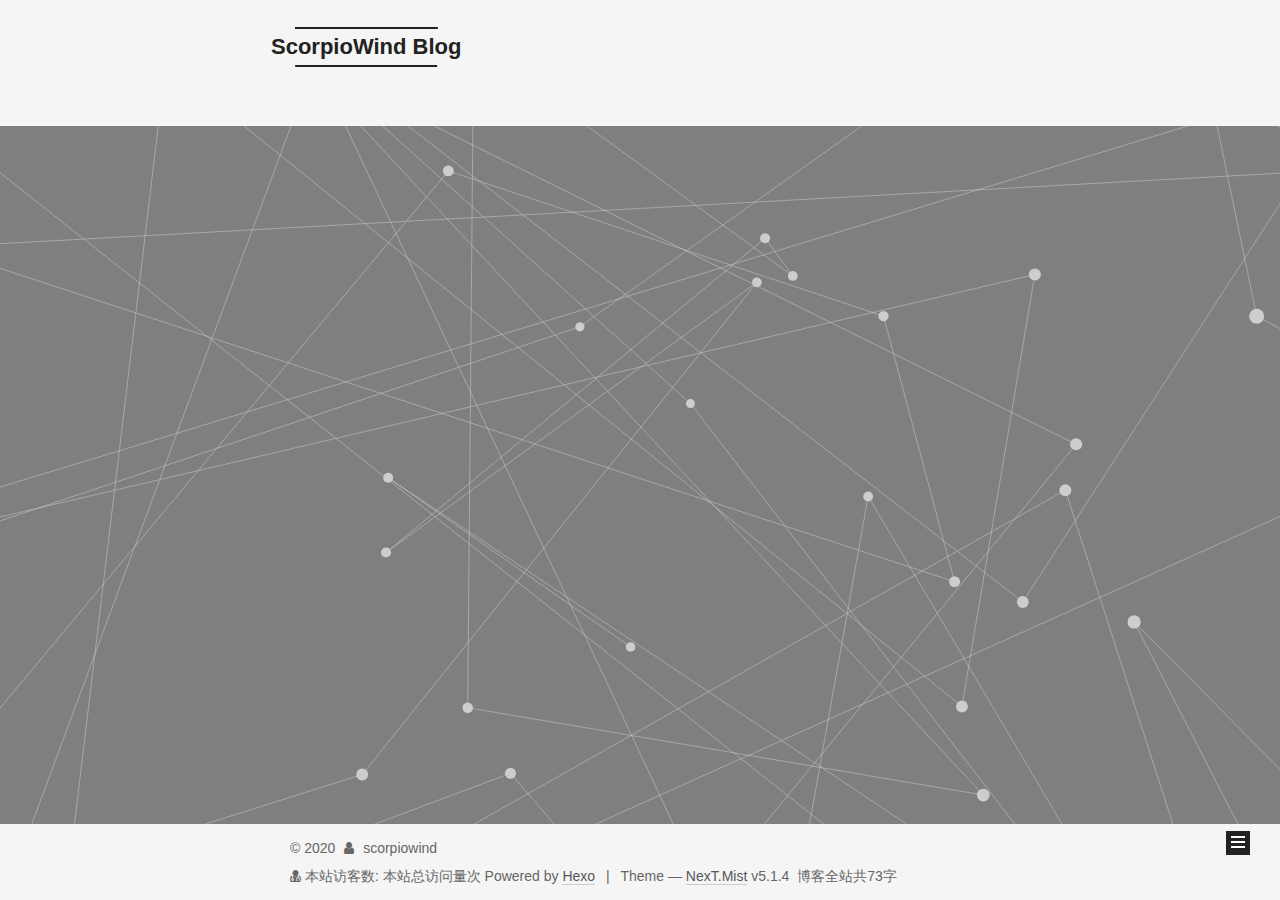
==== index.html @ 4649cc31 "Site updated: 2020-04-26 14:20:16" ====
<!DOCTYPE html>



  


<html class="theme-next mist use-motion" lang="en">
<head>
  <meta charset="UTF-8"/>
<meta http-equiv="X-UA-Compatible" content="IE=edge" />
<meta name="viewport" content="width=device-width, initial-scale=1, maximum-scale=1"/>
<meta name="theme-color" content="#222">









<meta http-equiv="Cache-Control" content="no-transform" />
<meta http-equiv="Cache-Control" content="no-siteapp" />
















  
  
  <link href="/lib/fancybox/source/jquery.fancybox.css?v=2.1.5" rel="stylesheet" type="text/css" />







<link href="/lib/font-awesome/css/font-awesome.min.css?v=4.6.2" rel="stylesheet" type="text/css" />

<link href="/css/main.css?v=5.1.4" rel="stylesheet" type="text/css" />


  <link rel="apple-touch-icon" sizes="180x180" href="/images/apple-touch-icon-next.png?v=5.1.4">


  <link rel="icon" type="image/png" sizes="32x32" href="/images/favicon-32x32-next.png?v=5.1.4">


  <link rel="icon" type="image/png" sizes="16x16" href="/images/favicon-16x16-next.png?v=5.1.4">


  <link rel="mask-icon" href="/images/logo.svg?v=5.1.4" color="#222">





  <meta name="keywords" content="Hexo, NexT" />










<meta property="og:type" content="website">
<meta property="og:title" content="ScorpioWind Blog">
<meta property="og:url" content="http://yoursite.com/index.html">
<meta property="og:site_name" content="ScorpioWind Blog">
<meta property="og:locale" content="en_US">
<meta property="article:author" content="scorpiowind">
<meta name="twitter:card" content="summary">



<script type="text/javascript" id="hexo.configurations">
  var NexT = window.NexT || {};
  var CONFIG = {
    root: '/',
    scheme: 'Mist',
    version: '5.1.4',
    sidebar: {"position":"left","display":"post","offset":12,"b2t":false,"scrollpercent":false,"onmobile":false},
    fancybox: true,
    tabs: true,
    motion: {"enable":true,"async":false,"transition":{"post_block":"fadeIn","post_header":"slideDownIn","post_body":"slideDownIn","coll_header":"slideLeftIn","sidebar":"slideUpIn"}},
    duoshuo: {
      userId: '0',
      author: 'Author'
    },
    algolia: {
      applicationID: '',
      apiKey: '',
      indexName: '',
      hits: {"per_page":10},
      labels: {"input_placeholder":"Search for Posts","hits_empty":"We didn't find any results for the search: ${query}","hits_stats":"${hits} results found in ${time} ms"}
    }
  };
</script>



  <link rel="canonical" href="http://yoursite.com/"/>





  <title>ScorpioWind Blog</title>
  








<meta name="generator" content="Hexo 4.2.0"></head>

<body itemscope itemtype="http://schema.org/WebPage" lang="en">

  
  
    
  

  <div class="container sidebar-position-left 
  page-home">
    <div class="headband"></div>

    <header id="header" class="header" itemscope itemtype="http://schema.org/WPHeader">
      <div class="header-inner"><div class="site-brand-wrapper">
  <div class="site-meta ">
    

    <div class="custom-logo-site-title">
      <a href="/"  class="brand" rel="start">
        <span class="logo-line-before"><i></i></span>
        <span class="site-title">ScorpioWind Blog</span>
        <span class="logo-line-after"><i></i></span>
      </a>
    </div>
      
        <p class="site-subtitle">a little boy</p>
      
  </div>

  <div class="site-nav-toggle">
    <button>
      <span class="btn-bar"></span>
      <span class="btn-bar"></span>
      <span class="btn-bar"></span>
    </button>
  </div>
</div>

<nav class="site-nav">
  

  
    <ul id="menu" class="menu">
      
        
        <li class="menu-item menu-item-home">
          <a href="/" rel="section">
            
              <i class="menu-item-icon fa fa-fw fa-home"></i> <br />
            
            Home
          </a>
        </li>
      
        
        <li class="menu-item menu-item-tags">
          <a href="/tags/" rel="section">
            
              <i class="menu-item-icon fa fa-fw fa-tags"></i> <br />
            
            Tags
          </a>
        </li>
      
        
        <li class="menu-item menu-item-categories">
          <a href="/categories/" rel="section">
            
              <i class="menu-item-icon fa fa-fw fa-th"></i> <br />
            
            Categories
          </a>
        </li>
      
        
        <li class="menu-item menu-item-archives">
          <a href="/archives/" rel="section">
            
              <i class="menu-item-icon fa fa-fw fa-archive"></i> <br />
            
            Archives
          </a>
        </li>
      
        
        <li class="menu-item menu-item-schedule">
          <a href="/schedule/" rel="section">
            
              <i class="menu-item-icon fa fa-fw fa-calendar"></i> <br />
            
            Schedule
          </a>
        </li>
      

      
        <li class="menu-item menu-item-search">
          
            <a href="javascript:;" class="popup-trigger">
          
            
              <i class="menu-item-icon fa fa-search fa-fw"></i> <br />
            
            Search
          </a>
        </li>
      
    </ul>
  

  
    <div class="site-search">
      
  <div class="popup search-popup local-search-popup">
  <div class="local-search-header clearfix">
    <span class="search-icon">
      <i class="fa fa-search"></i>
    </span>
    <span class="popup-btn-close">
      <i class="fa fa-times-circle"></i>
    </span>
    <div class="local-search-input-wrapper">
      <input autocomplete="off"
             placeholder="Searching..." spellcheck="false"
             type="text" id="local-search-input">
    </div>
  </div>
  <div id="local-search-result"></div>
</div>



    </div>
  
</nav>



 </div>
    </header>

    <main id="main" class="main">
      <div class="main-inner">
        <div class="content-wrap">
          <div id="content" class="content">
            
  <section id="posts" class="posts-expand">
    
      

  

  
  
  

  <article class="post post-type-normal" itemscope itemtype="http://schema.org/Article">
  
  
  
  <div class="post-block">
    <link itemprop="mainEntityOfPage" href="http://yoursite.com/2020/04/24/hello-world/">

    <span hidden itemprop="author" itemscope itemtype="http://schema.org/Person">
      <meta itemprop="name" content="scorpiowind">
      <meta itemprop="description" content="">
      <meta itemprop="image" content="/images/avatar.gif">
    </span>

    <span hidden itemprop="publisher" itemscope itemtype="http://schema.org/Organization">
      <meta itemprop="name" content="ScorpioWind Blog">
    </span>

    
      <header class="post-header">

        
        
          <h1 class="post-title" itemprop="name headline">
                
                <a class="post-title-link" href="/2020/04/24/hello-world/" itemprop="url">Hello World</a></h1>
        

        <div class="post-meta">
          <span class="post-time">
            
              <span class="post-meta-item-icon">
                <i class="fa fa-calendar-o"></i>
              </span>
              
                <span class="post-meta-item-text">Posted on</span>
              
              <time title="Post created" itemprop="dateCreated datePublished" datetime="2020-04-24T20:57:12+08:00">
                2020-04-24
              </time>
            

            

            
          </span>

          

          
            
          

          
          

          

          

          

        </div>
      </header>
    

    
    
    
    <div class="post-body" itemprop="articleBody">

      
      

      
        
          
          Welcome to Hexo! This is your very first post. Check documentation for more info. If you get any problems when using Hexo, you can find the answer in 
          ...
          <!--noindex-->
          <div class="post-button text-center">
            <a class="btn" href="/2020/04/24/hello-world/#more" rel="contents">
              Read more &raquo;
            </a>
          </div>
          <!--/noindex-->
        
      
    </div>
    
    
    

    

    

    

    <footer class="post-footer">
      

      

      

      
      
        <div class="post-eof"></div>
      
    </footer>
  </div>
  
  
  
  </article>


    
  </section>

  


          </div>
          


          

        </div>
        
          
  
  <div class="sidebar-toggle">
    <div class="sidebar-toggle-line-wrap">
      <span class="sidebar-toggle-line sidebar-toggle-line-first"></span>
      <span class="sidebar-toggle-line sidebar-toggle-line-middle"></span>
      <span class="sidebar-toggle-line sidebar-toggle-line-last"></span>
    </div>
  </div>

  <aside id="sidebar" class="sidebar">
    
    <div class="sidebar-inner">

      

      

      <section class="site-overview-wrap sidebar-panel sidebar-panel-active">
        <div class="site-overview">
          <div class="site-author motion-element" itemprop="author" itemscope itemtype="http://schema.org/Person">
            
              <p class="site-author-name" itemprop="name">scorpiowind</p>
              <p class="site-description motion-element" itemprop="description"></p>
          </div>

          <nav class="site-state motion-element">

            
              <div class="site-state-item site-state-posts">
              
                <a href="/archives/%7C%7C%20archive">
              
                  <span class="site-state-item-count">1</span>
                  <span class="site-state-item-name">posts</span>
                </a>
              </div>
            

            

            

          </nav>

          

          

          
          

          
          

          

        </div>
      </section>

      

      

    </div>
  </aside>


        
      </div>
    </main>

    <footer id="footer" class="footer">
      <div class="footer-inner">
        <script async src="https://dn-lbstatics.qbox.me/busuanzi/2.3/busuanzi.pure.mini.js"></script>
<div class="copyright">&copy; <span itemprop="copyrightYear">2020</span>
  <span class="with-love">
    <i class="fa fa-user"></i>
  </span>
  <span class="author" itemprop="copyrightHolder">scorpiowind</span>

  
</div>

<div class="powered-by">
<i class="fa fa-user-md"></i><span id="busuanzi_container_site_uv">
  本站访客数:<span id="busuanzi_value_site_uv"></span>
</span>
</div>

<span id="busuanzi_container_site_uv">
  本站总访问量<span id="busuanzi_value_site_uv"></span>次
</span>


  <div class="powered-by">Powered by <a class="theme-link" target="_blank" href="https://hexo.io">Hexo</a></div>



  <span class="post-meta-divider">|</span>



  <div class="theme-info">Theme &mdash; <a class="theme-link" target="_blank" href="https://github.com/iissnan/hexo-theme-next">NexT.Mist</a> v5.1.4</div>




<div class="theme-info">
  <div class="powered-by"></div>
  <span class="post-count">博客全站共73字</span>
</div>
        







        
      </div>
    </footer>

    
      <div class="back-to-top">
        <i class="fa fa-arrow-up"></i>
        
      </div>
    

    

  </div>

  

<script type="text/javascript">
  if (Object.prototype.toString.call(window.Promise) !== '[object Function]') {
    window.Promise = null;
  }
</script>









  






  
  







  
  
    <script type="text/javascript" src="/lib/jquery/index.js?v=2.1.3"></script>
  

  
  
    <script type="text/javascript" src="/lib/fastclick/lib/fastclick.min.js?v=1.0.6"></script>
  

  
  
    <script type="text/javascript" src="/lib/jquery_lazyload/jquery.lazyload.js?v=1.9.7"></script>
  

  
  
    <script type="text/javascript" src="/lib/velocity/velocity.min.js?v=1.2.1"></script>
  

  
  
    <script type="text/javascript" src="/lib/velocity/velocity.ui.min.js?v=1.2.1"></script>
  

  
  
    <script type="text/javascript" src="/lib/fancybox/source/jquery.fancybox.pack.js?v=2.1.5"></script>
  

  
  
    <script type="text/javascript" src="/lib/three/three.min.js"></script>
  

  
  
    <script type="text/javascript" src="/lib/three/canvas_lines.min.js"></script>
  


  


  <script type="text/javascript" src="/js/src/utils.js?v=5.1.4"></script>

  <script type="text/javascript" src="/js/src/motion.js?v=5.1.4"></script>



  
  

  

  


  <script type="text/javascript" src="/js/src/bootstrap.js?v=5.1.4"></script>



  


  




	





  





  












  

  <script type="text/javascript">
    // Popup Window;
    var isfetched = false;
    var isXml = true;
    // Search DB path;
    var search_path = "search.xml";
    if (search_path.length === 0) {
      search_path = "search.xml";
    } else if (/json$/i.test(search_path)) {
      isXml = false;
    }
    var path = "/" + search_path;
    // monitor main search box;

    var onPopupClose = function (e) {
      $('.popup').hide();
      $('#local-search-input').val('');
      $('.search-result-list').remove();
      $('#no-result').remove();
      $(".local-search-pop-overlay").remove();
      $('body').css('overflow', '');
    }

    function proceedsearch() {
      $("body")
        .append('<div class="search-popup-overlay local-search-pop-overlay"></div>')
        .css('overflow', 'hidden');
      $('.search-popup-overlay').click(onPopupClose);
      $('.popup').toggle();
      var $localSearchInput = $('#local-search-input');
      $localSearchInput.attr("autocapitalize", "none");
      $localSearchInput.attr("autocorrect", "off");
      $localSearchInput.focus();
    }

    // search function;
    var searchFunc = function(path, search_id, content_id) {
      'use strict';

      // start loading animation
      $("body")
        .append('<div class="search-popup-overlay local-search-pop-overlay">' +
          '<div id="search-loading-icon">' +
          '<i class="fa fa-spinner fa-pulse fa-5x fa-fw"></i>' +
          '</div>' +
          '</div>')
        .css('overflow', 'hidden');
      $("#search-loading-icon").css('margin', '20% auto 0 auto').css('text-align', 'center');

      $.ajax({
        url: path,
        dataType: isXml ? "xml" : "json",
        async: true,
        success: function(res) {
          // get the contents from search data
          isfetched = true;
          $('.popup').detach().appendTo('.header-inner');
          var datas = isXml ? $("entry", res).map(function() {
            return {
              title: $("title", this).text(),
              content: $("content",this).text(),
              url: $("url" , this).text()
            };
          }).get() : res;
          var input = document.getElementById(search_id);
          var resultContent = document.getElementById(content_id);
          var inputEventFunction = function() {
            var searchText = input.value.trim().toLowerCase();
            var keywords = searchText.split(/[\s\-]+/);
            if (keywords.length > 1) {
              keywords.push(searchText);
            }
            var resultItems = [];
            if (searchText.length > 0) {
              // perform local searching
              datas.forEach(function(data) {
                var isMatch = false;
                var hitCount = 0;
                var searchTextCount = 0;
                var title = data.title.trim();
                var titleInLowerCase = title.toLowerCase();
                var content = data.content.trim().replace(/<[^>]+>/g,"");
                var contentInLowerCase = content.toLowerCase();
                var articleUrl = decodeURIComponent(data.url);
                var indexOfTitle = [];
                var indexOfContent = [];
                // only match articles with not empty titles
                if(title != '') {
                  keywords.forEach(function(keyword) {
                    function getIndexByWord(word, text, caseSensitive) {
                      var wordLen = word.length;
                      if (wordLen === 0) {
                        return [];
                      }
                      var startPosition = 0, position = [], index = [];
                      if (!caseSensitive) {
                        text = text.toLowerCase();
                        word = word.toLowerCase();
                      }
                      while ((position = text.indexOf(word, startPosition)) > -1) {
                        index.push({position: position, word: word});
                        startPosition = position + wordLen;
                      }
                      return index;
                    }

                    indexOfTitle = indexOfTitle.concat(getIndexByWord(keyword, titleInLowerCase, false));
                    indexOfContent = indexOfContent.concat(getIndexByWord(keyword, contentInLowerCase, false));
                  });
                  if (indexOfTitle.length > 0 || indexOfContent.length > 0) {
                    isMatch = true;
                    hitCount = indexOfTitle.length + indexOfContent.length;
                  }
                }

                // show search results

                if (isMatch) {
                  // sort index by position of keyword

                  [indexOfTitle, indexOfContent].forEach(function (index) {
                    index.sort(function (itemLeft, itemRight) {
                      if (itemRight.position !== itemLeft.position) {
                        return itemRight.position - itemLeft.position;
                      } else {
                        return itemLeft.word.length - itemRight.word.length;
                      }
                    });
                  });

                  // merge hits into slices

                  function mergeIntoSlice(text, start, end, index) {
                    var item = index[index.length - 1];
                    var position = item.position;
                    var word = item.word;
                    var hits = [];
                    var searchTextCountInSlice = 0;
                    while (position + word.length <= end && index.length != 0) {
                      if (word === searchText) {
                        searchTextCountInSlice++;
                      }
                      hits.push({position: position, length: word.length});
                      var wordEnd = position + word.length;

                      // move to next position of hit

                      index.pop();
                      while (index.length != 0) {
                        item = index[index.length - 1];
                        position = item.position;
                        word = item.word;
                        if (wordEnd > position) {
                          index.pop();
                        } else {
                          break;
                        }
                      }
                    }
                    searchTextCount += searchTextCountInSlice;
                    return {
                      hits: hits,
                      start: start,
                      end: end,
                      searchTextCount: searchTextCountInSlice
                    };
                  }

                  var slicesOfTitle = [];
                  if (indexOfTitle.length != 0) {
                    slicesOfTitle.push(mergeIntoSlice(title, 0, title.length, indexOfTitle));
                  }

                  var slicesOfContent = [];
                  while (indexOfContent.length != 0) {
                    var item = indexOfContent[indexOfContent.length - 1];
                    var position = item.position;
                    var word = item.word;
                    // cut out 100 characters
                    var start = position - 20;
                    var end = position + 80;
                    if(start < 0){
                      start = 0;
                    }
                    if (end < position + word.length) {
                      end = position + word.length;
                    }
                    if(end > content.length){
                      end = content.length;
                    }
                    slicesOfContent.push(mergeIntoSlice(content, start, end, indexOfContent));
                  }

                  // sort slices in content by search text's count and hits' count

                  slicesOfContent.sort(function (sliceLeft, sliceRight) {
                    if (sliceLeft.searchTextCount !== sliceRight.searchTextCount) {
                      return sliceRight.searchTextCount - sliceLeft.searchTextCount;
                    } else if (sliceLeft.hits.length !== sliceRight.hits.length) {
                      return sliceRight.hits.length - sliceLeft.hits.length;
                    } else {
                      return sliceLeft.start - sliceRight.start;
                    }
                  });

                  // select top N slices in content

                  var upperBound = parseInt('1');
                  if (upperBound >= 0) {
                    slicesOfContent = slicesOfContent.slice(0, upperBound);
                  }

                  // highlight title and content

                  function highlightKeyword(text, slice) {
                    var result = '';
                    var prevEnd = slice.start;
                    slice.hits.forEach(function (hit) {
                      result += text.substring(prevEnd, hit.position);
                      var end = hit.position + hit.length;
                      result += '<b class="search-keyword">' + text.substring(hit.position, end) + '</b>';
                      prevEnd = end;
                    });
                    result += text.substring(prevEnd, slice.end);
                    return result;
                  }

                  var resultItem = '';

                  if (slicesOfTitle.length != 0) {
                    resultItem += "<li><a href='" + articleUrl + "' class='search-result-title'>" + highlightKeyword(title, slicesOfTitle[0]) + "</a>";
                  } else {
                    resultItem += "<li><a href='" + articleUrl + "' class='search-result-title'>" + title + "</a>";
                  }

                  slicesOfContent.forEach(function (slice) {
                    resultItem += "<a href='" + articleUrl + "'>" +
                      "<p class=\"search-result\">" + highlightKeyword(content, slice) +
                      "...</p>" + "</a>";
                  });

                  resultItem += "</li>";
                  resultItems.push({
                    item: resultItem,
                    searchTextCount: searchTextCount,
                    hitCount: hitCount,
                    id: resultItems.length
                  });
                }
              })
            };
            if (keywords.length === 1 && keywords[0] === "") {
              resultContent.innerHTML = '<div id="no-result"><i class="fa fa-search fa-5x" /></div>'
            } else if (resultItems.length === 0) {
              resultContent.innerHTML = '<div id="no-result"><i class="fa fa-frown-o fa-5x" /></div>'
            } else {
              resultItems.sort(function (resultLeft, resultRight) {
                if (resultLeft.searchTextCount !== resultRight.searchTextCount) {
                  return resultRight.searchTextCount - resultLeft.searchTextCount;
                } else if (resultLeft.hitCount !== resultRight.hitCount) {
                  return resultRight.hitCount - resultLeft.hitCount;
                } else {
                  return resultRight.id - resultLeft.id;
                }
              });
              var searchResultList = '<ul class=\"search-result-list\">';
              resultItems.forEach(function (result) {
                searchResultList += result.item;
              })
              searchResultList += "</ul>";
              resultContent.innerHTML = searchResultList;
            }
          }

          if ('auto' === 'auto') {
            input.addEventListener('input', inputEventFunction);
          } else {
            $('.search-icon').click(inputEventFunction);
            input.addEventListener('keypress', function (event) {
              if (event.keyCode === 13) {
                inputEventFunction();
              }
            });
          }

          // remove loading animation
          $(".local-search-pop-overlay").remove();
          $('body').css('overflow', '');

          proceedsearch();
        }
      });
    }

    // handle and trigger popup window;
    $('.popup-trigger').click(function(e) {
      e.stopPropagation();
      if (isfetched === false) {
        searchFunc(path, 'local-search-input', 'local-search-result');
      } else {
        proceedsearch();
      };
    });

    $('.popup-btn-close').click(onPopupClose);
    $('.popup').click(function(e){
      e.stopPropagation();
    });
    $(document).on('keyup', function (event) {
      var shouldDismissSearchPopup = event.which === 27 &&
        $('.search-popup').is(':visible');
      if (shouldDismissSearchPopup) {
        onPopupClose();
      }
    });
  </script>





  

  

  

  
  

  

  

  

</body>
</html>
---- css/main.css ----
/* normalize.css v3.0.2 | MIT License | git.io/normalize */
html {
  font-family: sans-serif; /* 1 */
  -ms-text-size-adjust: 100%; /* 2 */
  -webkit-text-size-adjust: 100%; /* 2 */
}
body {
  margin: 0;
}
article,
aside,
details,
figcaption,
figure,
footer,
header,
hgroup,
main,
menu,
nav,
section,
summary {
  display: block;
}
audio,
canvas,
progress,
video {
  display: inline-block; /* 1 */
  vertical-align: baseline; /* 2 */
}
audio:not([controls]) {
  display: none;
  height: 0;
}
[hidden],
template {
  display: none;
}
a {
  background-color: transparent;
}
a:active,
a:hover {
  outline: 0;
}
abbr[title] {
  border-bottom: 1px dotted;
}
b,
strong {
  font-weight: bold;
}
dfn {
  font-style: italic;
}
h1 {
  font-size: 2em;
  margin: 0.67em 0;
}
mark {
  background: #ff0;
  color: #000;
}
small {
  font-size: 80%;
}
sub,
sup {
  font-size: 75%;
  line-height: 0;
  position: relative;
  vertical-align: baseline;
}
sup {
  top: -0.5em;
}
sub {
  bottom: -0.25em;
}
img {
  border: 0;
}
svg:not(:root) {
  overflow: hidden;
}
figure {
  margin: 1em 40px;
}
hr {
  -moz-box-sizing: content-box;
  box-sizing: content-box;
  height: 0;
}
pre {
  overflow: auto;
}
code,
kbd,
pre,
samp {
  font-family: monospace, monospace;
  font-size: 1em;
}
button,
input,
optgroup,
select,
textarea {
  color: inherit; /* 1 */
  font: inherit; /* 2 */
  margin: 0; /* 3 */
}
button {
  overflow: visible;
}
button,
select {
  text-transform: none;
}
button,
html input[type="button"],
input[type="reset"],
input[type="submit"] {
  -webkit-appearance: button; /* 2 */
  cursor: pointer; /* 3 */
}
button[disabled],
html input[disabled] {
  cursor: default;
}
button::-moz-focus-inner,
input::-moz-focus-inner {
  border: 0;
  padding: 0;
}
input {
  line-height: normal;
}
input[type="checkbox"],
input[type="radio"] {
  box-sizing: border-box; /* 1 */
  padding: 0; /* 2 */
}
input[type="number"]::-webkit-inner-spin-button,
input[type="number"]::-webkit-outer-spin-button {
  height: auto;
}
input[type="search"] {
  -webkit-appearance: textfield; /* 1 */
  -moz-box-sizing: content-box;
  -webkit-box-sizing: content-box; /* 2 */
  box-sizing: content-box;
}
input[type="search"]::-webkit-search-cancel-button,
input[type="search"]::-webkit-search-decoration {
  -webkit-appearance: none;
}
fieldset {
  border: 1px solid #c0c0c0;
  margin: 0 2px;
  padding: 0.35em 0.625em 0.75em;
}
legend {
  border: 0; /* 1 */
  padding: 0; /* 2 */
}
textarea {
  overflow: auto;
}
optgroup {
  font-weight: bold;
}
table {
  border-collapse: collapse;
  border-spacing: 0;
}
td,
th {
  padding: 0;
}
::selection {
  background: #262a30;
  color: #fff;
}
body {
  position: relative;
  font-family: 'Lato', "PingFang SC", "Microsoft YaHei", sans-serif;
  font-size: 14px;
  line-height: 2;
  color: #555;
  background: #fff;
}
@media (max-width: 767px) {
  body {
    padding-right: 0 !important;
  }
}
@media (min-width: 768px) and (max-width: 991px) {
  body {
    padding-right: 0 !important;
  }
}
@media (min-width: 1600px) {
  body {
    font-size: 16px;
  }
}
h1,
h2,
h3,
h4,
h5,
h6 {
  margin: 0;
  padding: 0;
  font-weight: bold;
  line-height: 1.5;
  font-family: 'Lato', "PingFang SC", "Microsoft YaHei", sans-serif;
}
h2,
h3,
h4,
h5,
h6 {
  margin: 20px 0 15px;
}
h1 {
  font-size: 24px;
}
@media (max-width: 767px) {
  h1 {
    font-size: 20px;
  }
}
h2 {
  font-size: 22px;
}
@media (max-width: 767px) {
  h2 {
    font-size: 18px;
  }
}
h3 {
  font-size: 20px;
}
@media (max-width: 767px) {
  h3 {
    font-size: 16px;
  }
}
h4 {
  font-size: 18px;
}
@media (max-width: 767px) {
  h4 {
    font-size: 14px;
  }
}
h5 {
  font-size: 16px;
}
@media (max-width: 767px) {
  h5 {
    font-size: 12px;
  }
}
h6 {
  font-size: 14px;
}
@media (max-width: 767px) {
  h6 {
    font-size: 10px;
  }
}
p {
  margin: 0 0 20px 0;
}
a {
  color: #555;
  text-decoration: none;
  outline: none;
  border-bottom: 1px solid #999;
  word-wrap: break-word;
}
a:hover {
  color: #222;
  border-bottom-color: #222;
}
blockquote {
  margin: 0;
  padding: 0;
}
img {
  display: block;
  margin: auto;
  max-width: 100%;
  height: auto;
}
hr {
  margin: 40px 0;
  height: 3px;
  border: none;
  background-color: #ddd;
  background-image: repeating-linear-gradient(-45deg, #fff, #fff 4px, transparent 4px, transparent 8px);
}
blockquote {
  padding: 0 15px;
  color: #666;
  border-left: 4px solid #ddd;
}
blockquote cite::before {
  content: "-";
  padding: 0 5px;
}
dt {
  font-weight: 700;
}
dd {
  margin: 0;
  padding: 0;
}
kbd {
  border: 1px solid #ccc;
  border-radius: 0.2em;
  box-shadow: 0.1em 0.1em 0.2em rgba(0,0,0,0.1);
  background-color: #f9f9f9;
  font-family: inherit;
  background-image: -webkit-linear-gradient(top, #eee, #fff, #eee);
  padding: 0.1em 0.3em;
  white-space: nowrap;
}
.text-left {
  text-align: left;
}
.text-center {
  text-align: center;
}
.text-right {
  text-align: right;
}
.text-justify {
  text-align: justify;
}
.text-nowrap {
  white-space: nowrap;
}
.text-lowercase {
  text-transform: lowercase;
}
.text-uppercase {
  text-transform: uppercase;
}
.text-capitalize {
  text-transform: capitalize;
}
.center-block {
  display: block;
  margin-left: auto;
  margin-right: auto;
}
.clearfix:before,
.clearfix:after {
  content: " ";
  display: table;
}
.clearfix:after {
  clear: both;
}
.pullquote {
  width: 45%;
}
.pullquote.left {
  float: left;
  margin-left: 5px;
  margin-right: 10px;
}
.pullquote.right {
  float: right;
  margin-left: 10px;
  margin-right: 5px;
}
.affix.affix.affix {
  position: fixed;
}
.translation {
  margin-top: -20px;
  font-size: 14px;
  color: #999;
}
.scrollbar-measure {
  width: 100px;
  height: 100px;
  overflow: scroll;
  position: absolute;
  top: -9999px;
}
.use-motion .motion-element {
  opacity: 0;
}
table {
  margin: 20px 0;
  width: 100%;
  border-collapse: collapse;
  border-spacing: 0;
  border: 1px solid #ddd;
  font-size: 14px;
  table-layout: fixed;
  word-wrap: break-all;
}
table>tbody>tr:nth-of-type(odd) {
  background-color: #f9f9f9;
}
table>tbody>tr:hover {
  background-color: #f5f5f5;
}
caption,
th,
td {
  padding: 8px;
  text-align: left;
  vertical-align: middle;
  font-weight: normal;
}
th,
td {
  border-bottom: 3px solid #ddd;
  border-right: 1px solid #eee;
}
th {
  padding-bottom: 10px;
  font-weight: 700;
}
td {
  border-bottom-width: 1px;
}
html,
body {
  height: 100%;
}
.container {
  position: relative;
  min-height: 100%;
}
.header-inner {
  margin: 0 auto;
  padding: 100px 0 70px;
  width: 700px;
}
@media (min-width: 1600px) {
  .container .header-inner {
    width: 900px;
  }
}
.main {
  padding-bottom: 150px;
}
.main-inner {
  margin: 0 auto;
  width: 700px;
}
@media (min-width: 1600px) {
  .container .main-inner {
    width: 900px;
  }
}
.footer {
  position: absolute;
  left: 0;
  bottom: 0;
  width: 100%;
  min-height: 50px;
}
.footer-inner {
  box-sizing: border-box;
  margin: 20px auto;
  width: 700px;
}
@media (min-width: 1600px) {
  .container .footer-inner {
    width: 900px;
  }
}
pre,
.highlight {
  overflow: auto;
  margin: 20px 0;
  padding: 0;
  font-size: 13px;
  color: #4d4d4c;
  background: #f7f7f7;
  line-height: 1.6;
}
pre,
code {
  font-family: consolas, Menlo, "PingFang SC", "Microsoft YaHei", monospace;
}
code {
  padding: 2px 4px;
  word-wrap: break-word;
  color: #555;
  background: #eee;
  border-radius: 3px;
  font-size: 13px;
}
pre {
  padding: 10px;
}
pre code {
  padding: 0;
  color: #4d4d4c;
  background: none;
  text-shadow: none;
}
.highlight {
  border-radius: 1px;
}
.highlight pre {
  border: none;
  margin: 0;
  padding: 10px 0;
}
.highlight table {
  margin: 0;
  width: auto;
  border: none;
}
.highlight td {
  border: none;
  padding: 0;
}
.highlight figcaption {
  font-size: 1em;
  color: #4d4d4c;
  line-height: 1em;
  margin-bottom: 1em;
}
.highlight figcaption:before,
.highlight figcaption:after {
  content: " ";
  display: table;
}
.highlight figcaption:after {
  clear: both;
}
.highlight figcaption a {
  float: right;
  color: #4d4d4c;
}
.highlight figcaption a:hover {
  border-bottom-color: #4d4d4c;
}
.highlight .gutter pre {
  padding-left: 10px;
  padding-right: 10px;
  color: #869194;
  text-align: right;
  background-color: #eff2f3;
}
.highlight .code pre {
  width: 100%;
  padding-left: 10px;
  padding-right: 10px;
  background-color: #f7f7f7;
}
.highlight .line {
  height: 20px;
}
.gutter {
  -webkit-user-select: none;
  -moz-user-select: none;
  -ms-user-select: none;
  user-select: none;
}
.gist table {
  width: auto;
}
.gist table td {
  border: none;
}
pre .deletion {
  background: #fdd;
}
pre .addition {
  background: #dfd;
}
pre .meta {
  color: #8959a8;
}
pre .comment {
  color: #8e908c;
}
pre .variable,
pre .attribute,
pre .tag,
pre .regexp,
pre .ruby .constant,
pre .xml .tag .title,
pre .xml .pi,
pre .xml .doctype,
pre .html .doctype,
pre .css .id,
pre .css .class,
pre .css .pseudo {
  color: #c82829;
}
pre .number,
pre .preprocessor,
pre .built_in,
pre .literal,
pre .params,
pre .constant,
pre .command {
  color: #f5871f;
}
pre .ruby .class .title,
pre .css .rules .attribute,
pre .string,
pre .value,
pre .inheritance,
pre .header,
pre .ruby .symbol,
pre .xml .cdata,
pre .special,
pre .number,
pre .formula {
  color: #718c00;
}
pre .title,
pre .css .hexcolor {
  color: #3e999f;
}
pre .function,
pre .python .decorator,
pre .python .title,
pre .ruby .function .title,
pre .ruby .title .keyword,
pre .perl .sub,
pre .javascript .title,
pre .coffeescript .title {
  color: #4271ae;
}
pre .keyword,
pre .javascript .function {
  color: #8959a8;
}
.full-image.full-image.full-image.full-image {
  border: none;
  max-width: 100%;
  width: auto;
  margin: 20px auto 25px;
}
@media (min-width: 992px) {
  .full-image.full-image.full-image.full-image {
    max-width: none;
    width: 110%;
    margin: 25px -5%;
  }
}
.blockquote-center,
.page-home .post-type-quote blockquote,
.page-post-detail .post-type-quote blockquote {
  position: relative;
  margin: 40px 0;
  padding: 0;
  border-left: none;
  text-align: center;
}
.blockquote-center::before,
.page-home .post-type-quote blockquote::before,
.page-post-detail .post-type-quote blockquote::before,
.blockquote-center::after,
.page-home .post-type-quote blockquote::after,
.page-post-detail .post-type-quote blockquote::after {
  position: absolute;
  content: ' ';
  display: block;
  width: 100%;
  height: 24px;
  opacity: 0.2;
  background-repeat: no-repeat;
  background-position: 0 -6px;
  background-size: 22px 22px;
}
.blockquote-center::before,
.page-home .post-type-quote blockquote::before,
.page-post-detail .post-type-quote blockquote::before {
  top: -20px;
  background-image: url("../images/quote-l.svg");
  border-top: 1px solid #ccc;
}
.blockquote-center::after,
.page-home .post-type-quote blockquote::after,
.page-post-detail .post-type-quote blockquote::after {
  bottom: -20px;
  background-image: url("../images/quote-r.svg");
  border-bottom: 1px solid #ccc;
  background-position: 100% 8px;
}
.blockquote-center p,
.page-home .post-type-quote blockquote p,
.page-post-detail .post-type-quote blockquote p,
.blockquote-center div,
.page-home .post-type-quote blockquote div,
.page-post-detail .post-type-quote blockquote div {
  text-align: center;
}
.post .post-body .group-picture img {
  box-sizing: border-box;
  padding: 0 3px;
  border: none;
}
.post .group-picture-row {
  overflow: hidden;
  margin-top: 6px;
}
.post .group-picture-row:first-child {
  margin-top: 0;
}
.post .group-picture-column {
  float: left;
}
.page-post-detail .post-body .group-picture-column {
  float: none;
  margin-top: 10px;
  width: auto !important;
}
.page-post-detail .post-body .group-picture-column img {
  margin: 0 auto;
}
.page-archive .group-picture-container {
  overflow: hidden;
}
.page-archive .group-picture-row {
  float: left;
}
.page-archive .group-picture-row:first-child {
  margin-top: 6px;
}
.page-archive .group-picture-column {
  max-width: 150px;
  max-height: 150px;
}
.post-body .note {
  position: relative;
  padding: 15px;
  margin-bottom: 20px;
  border: 1px solid #eee;
  border-left-width: 5px;
  border-radius: 3px;
}
.post-body .note h2,
.post-body .note h3,
.post-body .note h4,
.post-body .note h5,
.post-body .note h6 {
  margin-top: 0;
  margin-bottom: 0;
  border-bottom: initial;
  padding-top: 0 !important;
}
.post-body .note p:first-child,
.post-body .note ul:first-child,
.post-body .note ol:first-child,
.post-body .note table:first-child,
.post-body .note pre:first-child,
.post-body .note blockquote:first-child {
  margin-top: 0;
}
.post-body .note p:last-child,
.post-body .note ul:last-child,
.post-body .note ol:last-child,
.post-body .note table:last-child,
.post-body .note pre:last-child,
.post-body .note blockquote:last-child {
  margin-bottom: 0;
}
.post-body .note.default {
  border-left-color: #777;
}
.post-body .note.default h2,
.post-body .note.default h3,
.post-body .note.default h4,
.post-body .note.default h5,
.post-body .note.default h6 {
  color: #777;
}
.post-body .note.primary {
  border-left-color: #6f42c1;
}
.post-body .note.primary h2,
.post-body .note.primary h3,
.post-body .note.primary h4,
.post-body .note.primary h5,
.post-body .note.primary h6 {
  color: #6f42c1;
}
.post-body .note.info {
  border-left-color: #428bca;
}
.post-body .note.info h2,
.post-body .note.info h3,
.post-body .note.info h4,
.post-body .note.info h5,
.post-body .note.info h6 {
  color: #428bca;
}
.post-body .note.success {
  border-left-color: #5cb85c;
}
.post-body .note.success h2,
.post-body .note.success h3,
.post-body .note.success h4,
.post-body .note.success h5,
.post-body .note.success h6 {
  color: #5cb85c;
}
.post-body .note.warning {
  border-left-color: #f0ad4e;
}
.post-body .note.warning h2,
.post-body .note.warning h3,
.post-body .note.warning h4,
.post-body .note.warning h5,
.post-body .note.warning h6 {
  color: #f0ad4e;
}
.post-body .note.danger {
  border-left-color: #d9534f;
}
.post-body .note.danger h2,
.post-body .note.danger h3,
.post-body .note.danger h4,
.post-body .note.danger h5,
.post-body .note.danger h6 {
  color: #d9534f;
}
.post-body .label {
  display: inline;
  padding: 0 2px;
  white-space: nowrap;
}
.post-body .label.default {
  background-color: #f0f0f0;
}
.post-body .label.primary {
  background-color: #efe6f7;
}
.post-body .label.info {
  background-color: #e5f2f8;
}
.post-body .label.success {
  background-color: #e7f4e9;
}
.post-body .label.warning {
  background-color: #fcf6e1;
}
.post-body .label.danger {
  background-color: #fae8eb;
}
.post-body .tabs {
  position: relative;
  display: block;
  margin-bottom: 20px;
  padding-top: 10px;
}
.post-body .tabs ul.nav-tabs {
  margin: 0;
  padding: 0;
  display: flex;
  margin-bottom: -1px;
}
@media (max-width: 413px) {
  .post-body .tabs ul.nav-tabs {
    display: block;
    margin-bottom: 5px;
  }
}
.post-body .tabs ul.nav-tabs li.tab {
  list-style-type: none !important;
  margin: 0 0.25em 0 0;
  border-top: 3px solid transparent;
  border-left: 1px solid transparent;
  border-right: 1px solid transparent;
}
@media (max-width: 413px) {
  .post-body .tabs ul.nav-tabs li.tab {
    margin: initial;
    border-top: 1px solid transparent;
    border-left: 3px solid transparent;
    border-right: 1px solid transparent;
    border-bottom: 1px solid transparent;
  }
}
.post-body .tabs ul.nav-tabs li.tab a {
  outline: 0;
  border-bottom: initial;
  display: block;
  line-height: 1.8em;
  padding: 0.25em 0.75em;
  transition-duration: 0.2s;
  transition-timing-function: ease-out;
  transition-delay: 0s;
}
.post-body .tabs ul.nav-tabs li.tab a i {
  width: 1.285714285714286em;
}
.post-body .tabs ul.nav-tabs li.tab.active {
  border-top: 3px solid #fc6423;
  border-left: 1px solid #ddd;
  border-right: 1px solid #ddd;
  background-color: #fff;
}
@media (max-width: 413px) {
  .post-body .tabs ul.nav-tabs li.tab.active {
    border-top: 1px solid #ddd;
    border-left: 3px solid #fc6423;
    border-right: 1px solid #ddd;
    border-bottom: 1px solid #ddd;
  }
}
.post-body .tabs ul.nav-tabs li.tab.active a {
  cursor: default;
  color: #555;
}
.post-body .tabs .tab-content {
  background-color: #fff;
}
.post-body .tabs .tab-content .tab-pane {
  border: 1px solid #ddd;
  padding: 20px 20px 0 20px;
}
.post-body .tabs .tab-content .tab-pane:not(.active) {
  display: none !important;
}
.post-body .tabs .tab-content .tab-pane.active {
  display: block !important;
}
.btn {
  display: inline-block;
  padding: 0 20px;
  font-size: 14px;
  color: #555;
  background: transparent;
  border: 2px solid #222;
  text-decoration: none;
  border-radius: 0;
  transition-property: background-color;
  transition-duration: 0.2s;
  transition-timing-function: ease-in-out;
  transition-delay: 0s;
  line-height: 2;
}
.btn:hover {
  border-color: #222;
  color: #222;
  background: #fff;
}
.btn +.btn {
  margin: 0 0 8px 8px;
}
.btn .fa-fw {
  width: 1.285714285714286em;
  text-align: left;
}
.btn-bar {
  display: block;
  width: 22px;
  height: 2px;
  background: #555;
  border-radius: 1px;
}
.btn-bar+.btn-bar {
  margin-top: 4px;
}
.pagination {
  margin: 120px 0 40px;
  text-align: center;
  border-top: 1px solid #eee;
}
.page-number-basic,
.pagination .prev,
.pagination .next,
.pagination .page-number,
.pagination .space {
  display: inline-block;
  position: relative;
  top: -1px;
  margin: 0 10px;
  padding: 0 11px;
}
@media (max-width: 767px) {
  .page-number-basic,
  .pagination .prev,
  .pagination .next,
  .pagination .page-number,
  .pagination .space {
    margin: 0 5px;
  }
}
.pagination .prev,
.pagination .next,
.pagination .page-number {
  border-bottom: 0;
  border-top: 1px solid #eee;
  transition-property: border-color;
  transition-duration: 0.2s;
  transition-timing-function: ease-in-out;
  transition-delay: 0s;
}
.pagination .prev:hover,
.pagination .next:hover,
.pagination .page-number:hover {
  border-top-color: #222;
}
.pagination .space {
  padding: 0;
  margin: 0;
}
.pagination .prev {
  margin-left: 0;
}
.pagination .next {
  margin-right: 0;
}
.pagination .page-number.current {
  color: #fff;
  background: #ccc;
  border-top-color: #ccc;
}
@media (max-width: 767px) {
  .pagination {
    border-top: none;
  }
  .pagination .prev,
  .pagination .next,
  .pagination .page-number {
    margin-bottom: 10px;
    border-top: 0;
    border-bottom: 1px solid #eee;
    padding: 0 10px;
  }
  .pagination .prev:hover,
  .pagination .next:hover,
  .pagination .page-number:hover {
    border-bottom-color: #222;
  }
}
.comments {
  margin: 60px 20px 0;
}
.tag-cloud {
  text-align: center;
}
.tag-cloud a {
  display: inline-block;
  margin: 10px;
}
.back-to-top {
  box-sizing: border-box;
  position: fixed;
  bottom: -100px;
  right: 30px;
  z-index: 1050;
  padding: 0 6px;
  width: 24px;
  background: #222;
  font-size: 12px;
  opacity: 1;
  color: #fff;
  cursor: pointer;
  text-align: center;
  -webkit-transform: translateZ(0);
  transition-property: bottom;
  transition-duration: 0.2s;
  transition-timing-function: ease-in-out;
  transition-delay: 0s;
}
@media (min-width: 768px) and (max-width: 991px) {
  .back-to-top {
    display: none !important;
  }
}
@media (max-width: 767px) {
  .back-to-top {
    display: none !important;
  }
}
.back-to-top.back-to-top-on {
  bottom: 19px;
}
.header {
  background: transparent;
}
.header-inner {
  position: relative;
}
.headband {
  height: 3px;
  background: #222;
}
.site-meta {
  margin: 0;
  text-align: left;
}
@media (max-width: 767px) {
  .site-meta {
    text-align: center;
  }
}
.brand {
  position: relative;
  display: inline-block;
  padding: 0 40px;
  color: #222;
  background: #222;
  border-bottom: none;
}
.brand:hover {
  color: #222;
}
.logo {
  display: inline-block;
  margin-right: 5px;
  line-height: 36px;
  vertical-align: top;
}
.site-title {
  display: inline-block;
  vertical-align: top;
  line-height: 36px;
  font-size: 20px;
  font-weight: normal;
  font-family: 'Lato', "PingFang SC", "Microsoft YaHei", sans-serif;
}
.site-subtitle {
  margin-top: 10px;
  font-size: 13px;
  color: #999;
}
.use-motion .brand {
  opacity: 0;
}
.use-motion .logo,
.use-motion .site-title,
.use-motion .site-subtitle {
  opacity: 0;
  position: relative;
  top: -10px;
}
.site-nav-toggle {
  display: none;
  position: absolute;
  top: 10px;
  left: 10px;
}
@media (max-width: 767px) {
  .site-nav-toggle {
    display: block;
  }
}
.site-nav-toggle button {
  margin-top: 2px;
  padding: 9px 10px;
  background: transparent;
  border: none;
}
@media (max-width: 767px) {
  .site-nav {
    display: none;
    margin: 0 -10px;
    padding: 0 10px;
    clear: both;
    border-top: 1px solid #ddd;
  }
}
@media (min-width: 768px) and (max-width: 991px) {
  .site-nav {
    display: block !important;
  }
}
@media (min-width: 992px) {
  .site-nav {
    display: block !important;
  }
}
.menu {
  margin-top: 20px;
  padding-left: 0;
  text-align: center;
}
.menu .menu-item {
  display: inline-block;
  margin: 0 10px;
  list-style: none;
}
@media screen and (max-width: 767px) {
  .menu .menu-item {
    margin-top: 10px;
  }
}
.menu .menu-item a {
  display: block;
  font-size: 13px;
  line-height: inherit;
  border-bottom: 1px solid transparent;
  transition-property: border-color;
  transition-duration: 0.2s;
  transition-timing-function: ease-in-out;
  transition-delay: 0s;
}
.menu .menu-item a:hover {
  border-bottom-color: #222;
}
.menu .menu-item .fa {
  margin-right: 5px;
}
.use-motion .menu-item {
  opacity: 0;
}
.post-body {
  font-family: 'Lato', "PingFang SC", "Microsoft YaHei", sans-serif;
}
@media (max-width: 767px) {
  .post-body {
    word-break: break-word;
  }
}
.post-body .fancybox img {
  display: block !important;
  margin: 0 auto;
  cursor: pointer;
  cursor: zoom-in;
  cursor: -webkit-zoom-in;
}
.post-body .image-caption,
.post-body .figure .caption {
  margin: -20px auto 15px;
  text-align: center;
  font-size: 14px;
  color: #999;
  font-weight: bold;
  line-height: 1;
}
.post-sticky-flag {
  display: inline-block;
  font-size: 16px;
  -ms-transform: rotate(30deg);
  -webkit-transform: rotate(30deg);
  -moz-transform: rotate(30deg);
  -ms-transform: rotate(30deg);
  -o-transform: rotate(30deg);
  transform: rotate(30deg);
}
.use-motion .post-block,
.use-motion .pagination,
.use-motion .comments {
  opacity: 0;
}
.use-motion .post-header {
  opacity: 0;
}
.use-motion .post-body {
  opacity: 0;
}
.use-motion .collection-title {
  opacity: 0;
}
.posts-expand {
  padding-top: 40px;
}
@media (max-width: 767px) {
  .posts-expand {
    margin: 0 20px;
  }
  .post-body pre .gutter pre {
    padding-right: 10px;
  }
  .post-body .highlight {
    margin-left: 0px;
    margin-right: 0px;
    padding: 0;
  }
  .post-body .highlight .gutter pre {
    padding-right: 10px;
  }
}
@media (min-width: 992px) {
  .posts-expand .post-body {
    text-align: justify;
  }
}
.posts-expand .post-body h2,
.posts-expand .post-body h3,
.posts-expand .post-body h4,
.posts-expand .post-body h5,
.posts-expand .post-body h6 {
  padding-top: 10px;
}
.posts-expand .post-body h2 .header-anchor,
.posts-expand .post-body h3 .header-anchor,
.posts-expand .post-body h4 .header-anchor,
.posts-expand .post-body h5 .header-anchor,
.posts-expand .post-body h6 .header-anchor {
  float: right;
  margin-left: 10px;
  color: #ccc;
  border-bottom-style: none;
  visibility: hidden;
}
.posts-expand .post-body h2 .header-anchor:hover,
.posts-expand .post-body h3 .header-anchor:hover,
.posts-expand .post-body h4 .header-anchor:hover,
.posts-expand .post-body h5 .header-anchor:hover,
.posts-expand .post-body h6 .header-anchor:hover {
  color: inherit;
}
.posts-expand .post-body h2:hover .header-anchor,
.posts-expand .post-body h3:hover .header-anchor,
.posts-expand .post-body h4:hover .header-anchor,
.posts-expand .post-body h5:hover .header-anchor,
.posts-expand .post-body h6:hover .header-anchor {
  visibility: visible;
}
.posts-expand .post-body ul li {
  list-style: circle;
}
.posts-expand .post-body img {
  box-sizing: border-box;
  margin: auto;
  padding: 3px;
  border: 1px solid #ddd;
}
.posts-expand .post-body .fancybox img {
  margin: 0 auto 25px;
}
@media (max-width: 767px) {
  .posts-collapse {
    margin: 0 20px;
  }
  .posts-collapse .post-title,
  .posts-collapse .post-meta {
    display: block;
    width: auto;
    text-align: left;
  }
}
.posts-collapse {
  position: relative;
  z-index: 1010;
  margin-left: 0;
}
.posts-collapse::after {
  content: " ";
  position: absolute;
  top: 20px;
  left: 0;
  margin-left: -2px;
  width: 4px;
  height: 100%;
  background: #f5f5f5;
  z-index: -1;
}
@media (max-width: 767px) {
  .posts-collapse {
    margin: 0 20px;
  }
}
.posts-collapse .collection-title {
  position: relative;
  margin: 60px 0;
}
.posts-collapse .collection-title h1,
.posts-collapse .collection-title h2 {
  margin-left: 20px;
}
.posts-collapse .collection-title small {
  color: #bbb;
  margin-left: 5px;
}
.posts-collapse .collection-title::before {
  content: " ";
  position: absolute;
  left: 0;
  top: 50%;
  margin-left: -4px;
  margin-top: -4px;
  width: 8px;
  height: 8px;
  background: #bbb;
  border-radius: 50%;
}
.posts-collapse .post {
  margin: 30px 0;
}
.posts-collapse .post-header {
  position: relative;
  transition-duration: 0.2s;
  transition-timing-function: ease-in-out;
  transition-delay: 0s;
  transition-property: border;
  border-bottom: 1px dashed #ccc;
}
.posts-collapse .post-header::before {
  content: " ";
  position: absolute;
  left: 0;
  top: 12px;
  width: 6px;
  height: 6px;
  margin-left: -4px;
  background: #bbb;
  border-radius: 50%;
  border: 1px solid #fff;
  transition-duration: 0.2s;
  transition-timing-function: ease-in-out;
  transition-delay: 0s;
  transition-property: background;
}
.posts-collapse .post-header:hover {
  border-bottom-color: #666;
}
.posts-collapse .post-header:hover::before {
  background: #222;
}
.posts-collapse .post-meta {
  position: absolute;
  font-size: 12px;
  left: 20px;
  top: 5px;
}
.posts-collapse .post-comments-count {
  display: none;
}
.posts-collapse .post-title {
  margin-left: 60px;
  font-size: 16px;
  font-weight: normal;
  line-height: inherit;
}
.posts-collapse .post-title::after {
  margin-left: 3px;
  opacity: 0.6;
}
.posts-collapse .post-title a {
  color: #666;
  border-bottom: none;
}
.page-home .post-type-quote .post-header,
.page-post-detail .post-type-quote .post-header,
.page-home .post-type-quote .post-tags,
.page-post-detail .post-type-quote .post-tags {
  display: none;
}
.posts-expand .post-title {
  text-align: center;
  word-break: break-word;
  font-weight: 400;
}
.posts-expand .post-title-link {
  display: inline-block;
  position: relative;
  color: #555;
  border-bottom: none;
  line-height: 1.2;
  vertical-align: top;
}
.posts-expand .post-title-link::before {
  content: "";
  position: absolute;
  width: 100%;
  height: 2px;
  bottom: 0;
  left: 0;
  background-color: #000;
  visibility: hidden;
  -webkit-transform: scaleX(0);
  -moz-transform: scaleX(0);
  -ms-transform: scaleX(0);
  -o-transform: scaleX(0);
  transform: scaleX(0);
  transition-duration: 0.2s;
  transition-timing-function: ease-in-out;
  transition-delay: 0s;
}
.posts-expand .post-title-link:hover::before {
  visibility: visible;
  -webkit-transform: scaleX(1);
  -moz-transform: scaleX(1);
  -ms-transform: scaleX(1);
  -o-transform: scaleX(1);
  transform: scaleX(1);
}
.posts-expand .post-title-link .fa {
  font-size: 16px;
}
.posts-expand .post-meta {
  margin: 3px 0 60px 0;
  color: #999;
  font-family: 'Lato', "PingFang SC", "Microsoft YaHei", sans-serif;
  font-size: 12px;
  text-align: center;
}
.posts-expand .post-meta .post-category-list {
  display: inline-block;
  margin: 0;
  padding: 3px;
}
.posts-expand .post-meta .post-category-list-link {
  color: #999;
}
.posts-expand .post-meta .post-description {
  font-size: 14px;
  margin-top: 2px;
}
.post-meta-divider {
  margin: 0 0.5em;
}
.post-meta-item-icon {
  margin-right: 3px;
}
@media (min-width: 768px) and (max-width: 991px) {
  .post-meta-item-icon {
    display: inline-block;
  }
}
@media (max-width: 767px) {
  .post-meta-item-icon {
    display: inline-block;
  }
}
@media (min-width: 768px) and (max-width: 991px) {
  .post-meta-item-text {
    display: none;
  }
}
@media (max-width: 767px) {
  .post-meta-item-text {
    display: none;
  }
}
@media (max-width: 767px) {
  .posts-expand .post-comments-count {
    display: none;
  }
}
.post-button {
  margin-top: 40px;
}
.posts-expand .post-tags {
  margin-top: 40px;
  text-align: center;
}
.posts-expand .post-tags a {
  display: inline-block;
  margin-right: 10px;
  font-size: 13px;
}
.post-nav {
  display: table;
  margin-top: 15px;
  width: 100%;
  border-top: 1px solid #eee;
}
.post-nav-divider {
  display: table-cell;
  width: 10%;
}
.post-nav-item {
  display: table-cell;
  padding: 10px 0 0 0;
  width: 45%;
  vertical-align: top;
}
.post-nav-item a {
  position: relative;
  display: block;
  line-height: 25px;
  font-size: 14px;
  color: #555;
  border-bottom: none;
}
.post-nav-item a:hover {
  color: #222;
  border-bottom: none;
}
.post-nav-item a:active {
  top: 2px;
}
.post-nav-item .fa {
  position: absolute;
  top: 8px;
  left: 0;
  font-size: 12px;
}
.post-nav-next a {
  padding-left: 15px;
}
.post-nav-prev {
  text-align: right;
}
.post-nav-prev a {
  padding-right: 15px;
}
.post-nav-prev .fa {
  right: 0;
  left: auto;
}
.posts-expand .post-eof {
  display: block;
  margin: 80px auto 60px;
  width: 8%;
  height: 1px;
  background: #ccc;
  text-align: center;
}
.post:last-child .post-eof.post-eof.post-eof {
  display: none;
}
.post-gallery {
  display: table;
  table-layout: fixed;
  width: 100%;
  border-collapse: separate;
}
.post-gallery-row {
  display: table-row;
}
.post-gallery .post-gallery-img {
  display: table-cell;
  text-align: center;
  vertical-align: middle;
  border: none;
}
.post-gallery .post-gallery-img img {
  max-width: 100%;
  max-height: 100%;
  border: none;
}
.fancybox-close,
.fancybox-close:hover {
  border: none;
}
.post-copyright {
  margin: 2em 0 0;
  padding: 0.5em 1em;
  border-left: 3px solid #ff1700;
  background-color: #f9f9f9;
  list-style: none;
}
.rtl.post-body p,
.rtl.post-body a,
.rtl.post-body h1,
.rtl.post-body h2,
.rtl.post-body h3,
.rtl.post-body h4,
.rtl.post-body h5,
.rtl.post-body h6,
.rtl.post-body li,
.rtl.post-body ul,
.rtl.post-body ol {
  direction: rtl;
  font-family: UKIJ Ekran;
}
.rtl.post-title {
  font-family: UKIJ Ekran;
}
.sidebar {
  position: fixed;
  right: 0;
  top: 0;
  bottom: 0;
  width: 0;
  z-index: 1040;
  box-shadow: inset 0 2px 6px #000;
  background: #222;
  -webkit-transform: translateZ(0);
}
.sidebar a {
  color: #999;
  border-bottom-color: #555;
}
.sidebar a:hover {
  color: #eee;
}
@media (min-width: 768px) and (max-width: 991px) {
  .sidebar {
    display: none !important;
  }
}
@media (max-width: 767px) {
  .sidebar {
    display: none !important;
  }
}
.sidebar-inner {
  position: relative;
  padding: 20px 10px;
  color: #999;
  text-align: center;
}
.site-overview-wrap {
  overflow: hidden;
}
.site-overview {
  overflow-y: auto;
  overflow-x: hidden;
}
.sidebar-toggle {
  position: fixed;
  right: 30px;
  bottom: 45px;
  width: 14px;
  height: 14px;
  padding: 5px;
  background: #222;
  line-height: 0;
  z-index: 1050;
  cursor: pointer;
  -webkit-transform: translateZ(0);
}
@media (min-width: 768px) and (max-width: 991px) {
  .sidebar-toggle {
    display: none !important;
  }
}
@media (max-width: 767px) {
  .sidebar-toggle {
    display: none !important;
  }
}
.sidebar-toggle-line {
  position: relative;
  display: inline-block;
  vertical-align: top;
  height: 2px;
  width: 100%;
  background: #fff;
  margin-top: 3px;
}
.sidebar-toggle-line:first-child {
  margin-top: 0;
}
.site-author-image {
  display: block;
  margin: 0 auto;
  padding: 2px;
  max-width: 96px;
  height: auto;
  border: 2px solid #333;
}
.site-author-name {
  margin: 5px 0 0;
  text-align: center;
  color: #f5f5f5;
  font-weight: normal;
}
.site-description {
  margin-top: 5px;
  text-align: center;
  font-size: 14px;
  color: #999;
}
.site-state {
  overflow: hidden;
  line-height: 1.4;
  white-space: nowrap;
  text-align: center;
}
.site-state-item {
  display: inline-block;
  padding: 0 15px;
  border-left: 1px solid #333;
}
.site-state-item:first-child {
  border-left: none;
}
.site-state-item a {
  border-bottom: none;
}
.site-state-item-count {
  display: block;
  text-align: center;
  color: inherit;
  font-weight: 600;
  font-size: 18px;
}
.site-state-item-name {
  font-size: 13px;
  color: inherit;
}
.feed-link {
  margin-top: 20px;
}
.feed-link a {
  display: inline-block;
  padding: 0 15px;
  color: #fc6423;
  border: 1px solid #fc6423;
  border-radius: 4px;
}
.feed-link a i {
  color: #fc6423;
  font-size: 14px;
}
.feed-link a:hover {
  color: #fff;
  background: #fc6423;
}
.feed-link a:hover i {
  color: #fff;
}
.links-of-author {
  margin-top: 20px;
}
.links-of-author a {
  display: inline-block;
  vertical-align: middle;
  margin-right: 10px;
  margin-bottom: 10px;
  border-bottom-color: #555;
  font-size: 13px;
}
.links-of-author a:before {
  display: inline-block;
  vertical-align: middle;
  margin-right: 3px;
  content: " ";
  width: 4px;
  height: 4px;
  border-radius: 50%;
  background: #136bfc;
}
.links-of-blogroll {
  font-size: 13px;
}
.links-of-blogroll-title {
  margin-top: 20px;
  font-size: 14px;
  font-weight: 600;
}
.links-of-blogroll-list {
  margin: 0;
  padding: 0;
  list-style: none;
}
.links-of-blogroll-item {
  padding: 2px 10px;
}
.links-of-blogroll-item a {
  max-width: 280px;
  box-sizing: border-box;
  display: inline-block;
  overflow: hidden;
  white-space: nowrap;
  text-overflow: ellipsis;
}
.sidebar-nav {
  margin: 0 0 20px;
  padding-left: 0;
}
.sidebar-nav li {
  display: inline-block;
  cursor: pointer;
  border-bottom: 1px solid transparent;
  font-size: 14px;
  color: #555;
}
.sidebar-nav li:hover {
  color: #f5f5f5;
}
.page-post-detail .sidebar-nav-toc {
  padding: 0 5px;
}
.page-post-detail .sidebar-nav-overview {
  margin-left: 10px;
}
.sidebar-nav .sidebar-nav-active {
  color: #87daff;
  border-bottom-color: #87daff;
}
.sidebar-nav .sidebar-nav-active:hover {
  color: #87daff;
}
.sidebar-panel {
  display: none;
}
.sidebar-panel-active {
  display: block;
}
.post-toc-empty {
  font-size: 14px;
  color: #666;
}
.post-toc-wrap {
  overflow: hidden;
}
.post-toc {
  overflow: auto;
}
.post-toc ol {
  margin: 0;
  padding: 0 2px 5px 10px;
  text-align: left;
  list-style: none;
  font-size: 14px;
}
.post-toc ol > ol {
  padding-left: 0;
}
.post-toc ol a {
  transition-duration: 0.2s;
  transition-timing-function: ease-in-out;
  transition-delay: 0s;
  transition-property: all;
  color: #999;
  border-bottom-color: #555;
}
.post-toc ol a:hover {
  color: #ccc;
  border-bottom-color: #ccc;
}
.post-toc .nav-item {
  overflow: hidden;
  text-overflow: ellipsis;
  text-align: justify;
  white-space: nowrap;
  line-height: 1.8;
}
.post-toc .nav .nav-child {
  display: none;
}
.post-toc .nav .active > .nav-child {
  display: block;
}
.post-toc .nav .active-current > .nav-child {
  display: block;
}
.post-toc .nav .active-current > .nav-child > .nav-item {
  display: block;
}
.post-toc .nav .active > a {
  color: #87daff;
  border-bottom-color: #87daff;
}
.post-toc .nav .active-current > a {
  color: #87daff;
}
.post-toc .nav .active-current > a:hover {
  color: #87daff;
}
.footer {
  font-size: 14px;
  color: #999;
}
.footer img {
  border: none;
}
.footer-inner {
  text-align: center;
}
.with-love {
  display: inline-block;
  margin: 0 5px;
}
.powered-by,
.theme-info {
  display: inline-block;
}
.cc-license {
  margin-top: 10px;
  text-align: center;
}
.cc-license .cc-opacity {
  opacity: 0.7;
  border-bottom: none;
}
.cc-license .cc-opacity:hover {
  opacity: 0.9;
}
.cc-license img {
  display: inline-block;
}
.theme-next #ds-thread #ds-reset {
  color: #555;
}
.theme-next #ds-thread #ds-reset .ds-replybox {
  margin-bottom: 30px;
}
.theme-next #ds-thread #ds-reset .ds-replybox .ds-avatar,
.theme-next #ds-reset .ds-avatar img {
  box-shadow: none;
}
.theme-next #ds-thread #ds-reset .ds-textarea-wrapper {
  border-color: #c7d4e1;
  background: none;
  border-top-right-radius: 3px;
  border-top-left-radius: 3px;
}
.theme-next #ds-thread #ds-reset .ds-textarea-wrapper textarea {
  height: 60px;
}
.theme-next #ds-reset .ds-rounded-top {
  border-radius: 0;
}
.theme-next #ds-thread #ds-reset .ds-post-toolbar {
  box-sizing: border-box;
  border: 1px solid #c7d4e1;
  background: #f6f8fa;
}
.theme-next #ds-thread #ds-reset .ds-post-options {
  height: 40px;
  border: none;
  background: none;
}
.theme-next #ds-thread #ds-reset .ds-toolbar-buttons {
  top: 11px;
}
.theme-next #ds-thread #ds-reset .ds-sync {
  top: 5px;
}
.theme-next #ds-thread #ds-reset .ds-post-button {
  top: 4px;
  right: 5px;
  width: 90px;
  height: 30px;
  border: 1px solid #c5ced7;
  border-radius: 3px;
  background-image: linear-gradient(#fbfbfc, #f5f7f9);
  color: #60676d;
}
.theme-next #ds-thread #ds-reset .ds-post-button:hover {
  background-position: 0 -30px;
  color: #60676d;
}
.theme-next #ds-thread #ds-reset .ds-comments-info {
  padding: 10px 0;
}
.theme-next #ds-thread #ds-reset .ds-sort {
  display: none;
}
.theme-next #ds-thread #ds-reset li.ds-tab a.ds-current {
  border: none;
  background: #f6f8fa;
  color: #60676d;
}
.theme-next #ds-thread #ds-reset li.ds-tab a.ds-current:hover {
  background-color: #e9f0f7;
  color: #60676d;
}
.theme-next #ds-thread #ds-reset li.ds-tab a {
  border-radius: 2px;
  padding: 5px;
}
.theme-next #ds-thread #ds-reset .ds-login-buttons p {
  color: #999;
  line-height: 36px;
}
.theme-next #ds-thread #ds-reset .ds-login-buttons .ds-service-list li {
  height: 28px;
}
.theme-next #ds-thread #ds-reset .ds-service-list a {
  background: none;
  padding: 5px;
  border: 1px solid;
  border-radius: 3px;
  text-align: center;
}
.theme-next #ds-thread #ds-reset .ds-service-list a:hover {
  color: #fff;
  background: #666;
}
.theme-next #ds-thread #ds-reset .ds-service-list .ds-weibo {
  color: #fc9b00;
  border-color: #fc9b00;
}
.theme-next #ds-thread #ds-reset .ds-service-list .ds-weibo:hover {
  background: #fc9b00;
}
.theme-next #ds-thread #ds-reset .ds-service-list .ds-qq {
  color: #60a3ec;
  border-color: #60a3ec;
}
.theme-next #ds-thread #ds-reset .ds-service-list .ds-qq:hover {
  background: #60a3ec;
}
.theme-next #ds-thread #ds-reset .ds-service-list .ds-renren {
  color: #2e7ac4;
  border-color: #2e7ac4;
}
.theme-next #ds-thread #ds-reset .ds-service-list .ds-renren:hover {
  background: #2e7ac4;
}
.theme-next #ds-thread #ds-reset .ds-service-list .ds-douban {
  color: #37994c;
  border-color: #37994c;
}
.theme-next #ds-thread #ds-reset .ds-service-list .ds-douban:hover {
  background: #37994c;
}
.theme-next #ds-thread #ds-reset .ds-service-list .ds-kaixin {
  color: #fef20d;
  border-color: #fef20d;
}
.theme-next #ds-thread #ds-reset .ds-service-list .ds-kaixin:hover {
  background: #fef20d;
}
.theme-next #ds-thread #ds-reset .ds-service-list .ds-netease {
  color: #f00;
  border-color: #f00;
}
.theme-next #ds-thread #ds-reset .ds-service-list .ds-netease:hover {
  background: #f00;
}
.theme-next #ds-thread #ds-reset .ds-service-list .ds-sohu {
  color: #ffcb05;
  border-color: #ffcb05;
}
.theme-next #ds-thread #ds-reset .ds-service-list .ds-sohu:hover {
  background: #ffcb05;
}
.theme-next #ds-thread #ds-reset .ds-service-list .ds-baidu {
  color: #2831e0;
  border-color: #2831e0;
}
.theme-next #ds-thread #ds-reset .ds-service-list .ds-baidu:hover {
  background: #2831e0;
}
.theme-next #ds-thread #ds-reset .ds-service-list .ds-google {
  color: #166bec;
  border-color: #166bec;
}
.theme-next #ds-thread #ds-reset .ds-service-list .ds-google:hover {
  background: #166bec;
}
.theme-next #ds-thread #ds-reset .ds-service-list .ds-weixin {
  color: #00ce0d;
  border-color: #00ce0d;
}
.theme-next #ds-thread #ds-reset .ds-service-list .ds-weixin:hover {
  background: #00ce0d;
}
.theme-next #ds-thread #ds-reset .ds-service-list .ds-more-services {
  border: none;
}
.theme-next #ds-thread #ds-reset .ds-service-list .ds-more-services:hover {
  background: none;
}
.theme-next #ds-reset .duoshuo-ua-admin {
  display: inline-block;
  color: #f00;
}
.theme-next #ds-reset .duoshuo-ua-platform,
.theme-next #ds-reset .duoshuo-ua-browser {
  color: #ccc;
}
.theme-next #ds-reset .duoshuo-ua-platform .fa,
.theme-next #ds-reset .duoshuo-ua-browser .fa {
  display: inline-block;
  margin-right: 3px;
}
.theme-next #ds-reset .duoshuo-ua-separator {
  display: inline-block;
  margin-left: 5px;
}
.theme-next .this_ua {
  background-color: #ccc !important;
  border-radius: 4px;
  padding: 0 5px !important;
  margin: 1px 1px !important;
  border: 1px solid #bbb !important;
  color: #fff;
  display: inline-block !important;
}
.theme-next .this_ua.admin {
  background-color: #d9534f !important;
  border-color: #d9534f !important;
}
.theme-next .this_ua.platform.iOS,
.theme-next .this_ua.platform.Mac,
.theme-next .this_ua.platform.Windows {
  background-color: #39b3d7 !important;
  border-color: #46b8da !important;
}
.theme-next .this_ua.platform.Linux {
  background-color: #3a3a3a !important;
  border-color: #1f1f1f !important;
}
.theme-next .this_ua.platform.Android {
  background-color: #00c47d !important;
  border-color: #01b171 !important;
}
.theme-next .this_ua.browser.Mobile,
.theme-next .this_ua.browser.Chrome {
  background-color: #5cb85c !important;
  border-color: #4cae4c !important;
}
.theme-next .this_ua.browser.Firefox {
  background-color: #f0ad4e !important;
  border-color: #eea236 !important;
}
.theme-next .this_ua.browser.Maxthon,
.theme-next .this_ua.browser.IE {
  background-color: #428bca !important;
  border-color: #357ebd !important;
}
.theme-next .this_ua.browser.baidu,
.theme-next .this_ua.browser.UCBrowser,
.theme-next .this_ua.browser.Opera {
  background-color: #d9534f !important;
  border-color: #d43f3a !important;
}
.theme-next .this_ua.browser.Android,
.theme-next .this_ua.browser.QQBrowser {
  background-color: #78ace9 !important;
  border-color: #4cae4c !important;
}
.post-spread {
  margin-top: 20px;
  text-align: center;
}
.jiathis_style {
  display: inline-block;
}
.jiathis_style a {
  border: none;
}
.fa {
  font-family: FontAwesome !important;
}
.post-spread {
  margin-top: 20px;
  text-align: center;
}
.bdshare-slide-button-box a {
  border: none;
}
.bdsharebuttonbox {
  display: inline-block;
}
.bdsharebuttonbox a {
  border: none;
}
.local-search-pop-overlay {
  position: fixed;
  width: 100%;
  height: 100%;
  top: 0;
  left: 0;
  z-index: 2080;
  background-color: rgba(0,0,0,0.3);
}
.local-search-popup {
  display: none;
  position: fixed;
  top: 10%;
  left: 50%;
  margin-left: -350px;
  width: 700px;
  height: 80%;
  padding: 0;
  background: #fff;
  color: #333;
  z-index: 9999;
  border-radius: 5px;
}
@media (max-width: 767px) {
  .local-search-popup {
    padding: 0;
    top: 0;
    left: 0;
    margin: 0;
    width: 100%;
    height: 100%;
    border-radius: 0;
  }
}
.local-search-popup ul.search-result-list {
  padding: 0;
  margin: 0 5px;
}
.local-search-popup p.search-result {
  border-bottom: 1px dashed #ccc;
  padding: 5px 0;
}
.local-search-popup a.search-result-title {
  font-weight: bold;
  font-size: 16px;
}
.local-search-popup .search-keyword {
  border-bottom: 1px dashed #f00;
  font-weight: bold;
  color: #f00;
}
.local-search-popup .local-search-header {
  padding: 5px;
  height: 36px;
  background: #f5f5f5;
  border-top-left-radius: 5px;
  border-top-right-radius: 5px;
}
.local-search-popup #local-search-result {
  overflow: auto;
  position: relative;
  padding: 5px 25px;
  height: calc(100% - 55px);
}
.local-search-popup .local-search-input-wrapper {
  display: inline-block;
  width: calc(100% - 90px);
  height: 36px;
  line-height: 36px;
  padding: 0 5px;
}
.local-search-popup .local-search-input-wrapper input {
  padding: 8px 0;
  height: 20px;
  display: block;
  width: 100%;
  outline: none;
  border: none;
  background: transparent;
  vertical-align: middle;
}
.local-search-popup .search-icon,
.local-search-popup .popup-btn-close {
  display: inline-block;
  font-size: 18px;
  color: #999;
  height: 36px;
  width: 18px;
  padding-left: 10px;
  padding-right: 10px;
}
.local-search-popup .search-icon {
  float: left;
}
.local-search-popup .popup-btn-close {
  border-left: 1px solid #eee;
  float: right;
  cursor: pointer;
}
.local-search-popup #no-result {
  position: absolute;
  left: 50%;
  top: 50%;
  -webkit-transform: translate(-50%, -50%);
  -webkit-transform: translate(-50%, -50%);
  -moz-transform: translate(-50%, -50%);
  -ms-transform: translate(-50%, -50%);
  -o-transform: translate(-50%, -50%);
  transform: translate(-50%, -50%);
  color: #ccc;
}
.site-uv,
.site-pv,
.page-pv {
  display: inline-block;
}
.site-uv .busuanzi-value,
.site-pv .busuanzi-value,
.page-pv .busuanzi-value {
  margin: 0 5px;
}
.site-uv {
  margin-right: 10px;
}
.site-uv::after {
  content: "|";
  padding-left: 10px;
}
.page-archive .archive-page-counter {
  position: relative;
  top: 3px;
  left: 20px;
}
@media (max-width: 767px) {
  .page-archive .archive-page-counter {
    top: 5px;
  }
}
.page-archive .posts-collapse .archive-move-on {
  position: absolute;
  top: 11px;
  left: 0;
  margin-left: -6px;
  width: 10px;
  height: 10px;
  opacity: 0.5;
  background: #555;
  border: 1px solid #fff;
  border-radius: 50%;
}
.category-all-page .category-all-title {
  text-align: center;
}
.category-all-page .category-all {
  margin-top: 20px;
}
.category-all-page .category-list {
  margin: 0;
  padding: 0;
  list-style: none;
}
.category-all-page .category-list-item {
  margin: 5px 10px;
}
.category-all-page .category-list-count {
  color: #bbb;
}
.category-all-page .category-list-count:before {
  display: inline;
  content: " (";
}
.category-all-page .category-list-count:after {
  display: inline;
  content: ") ";
}
.category-all-page .category-list-child {
  padding-left: 10px;
}
#schedule ul#event-list {
  padding-left: 30px;
}
#schedule ul#event-list hr {
  margin: 20px 0 45px 0 !important;
  background: #222;
}
#schedule ul#event-list hr:after {
  display: inline-block;
  content: 'NOW';
  background: #222;
  color: #fff;
  font-weight: bold;
  text-align: right;
  padding: 0 5px;
}
#schedule ul#event-list li.event {
  margin: 20px 0px;
  background: #f9f9f9;
  padding-left: 10px;
  min-height: 40px;
}
#schedule ul#event-list li.event h2.event-summary {
  margin: 0;
  padding-bottom: 3px;
}
#schedule ul#event-list li.event h2.event-summary:before {
  display: inline-block;
  font-family: FontAwesome;
  font-size: 8px;
  content: '\f111';
  vertical-align: middle;
  margin-right: 25px;
  color: #bbb;
}
#schedule ul#event-list li.event span.event-relative-time {
  display: inline-block;
  font-size: 12px;
  font-weight: 400;
  padding-left: 12px;
  color: #bbb;
}
#schedule ul#event-list li.event span.event-details {
  display: block;
  color: #bbb;
  margin-left: 56px;
  padding-top: 3px;
  padding-bottom: 6px;
  text-indent: -24px;
  line-height: 18px;
}
#schedule ul#event-list li.event span.event-details:before {
  text-indent: 0;
  display: inline-block;
  width: 14px;
  font-family: FontAwesome;
  text-align: center;
  margin-right: 9px;
  color: #bbb;
}
#schedule ul#event-list li.event span.event-details.event-location:before {
  content: '\f041';
}
#schedule ul#event-list li.event span.event-details.event-duration:before {
  content: '\f017';
}
#schedule ul#event-list li.event-past {
  background: #fcfcfc;
}
#schedule ul#event-list li.event-past > * {
  opacity: 0.6;
}
#schedule ul#event-list li.event-past h2.event-summary {
  color: #bbb;
}
#schedule ul#event-list li.event-past h2.event-summary:before {
  color: #dfdfdf;
}
#schedule ul#event-list li.event-now {
  background: #222;
  color: #fff;
  padding: 15px 0 15px 10px;
}
#schedule ul#event-list li.event-now h2.event-summary:before {
  -webkit-transform: scale(1.2);
  -moz-transform: scale(1.2);
  -ms-transform: scale(1.2);
  -o-transform: scale(1.2);
  transform: scale(1.2);
  color: #fff;
  animation: dot-flash 1s alternate infinite ease-in-out;
}
#schedule ul#event-list li.event-now * {
  color: #fff !important;
}
@-moz-keyframes dot-flash {
  from {
    opacity: 1;
    -webkit-transform: scale(1.1);
    -moz-transform: scale(1.1);
    -ms-transform: scale(1.1);
    -o-transform: scale(1.1);
    transform: scale(1.1);
  }
  to {
    opacity: 0;
    -webkit-transform: scale(1);
    -moz-transform: scale(1);
    -ms-transform: scale(1);
    -o-transform: scale(1);
    transform: scale(1);
  }
}
@-webkit-keyframes dot-flash {
  from {
    opacity: 1;
    -webkit-transform: scale(1.1);
    -moz-transform: scale(1.1);
    -ms-transform: scale(1.1);
    -o-transform: scale(1.1);
    transform: scale(1.1);
  }
  to {
    opacity: 0;
    -webkit-transform: scale(1);
    -moz-transform: scale(1);
    -ms-transform: scale(1);
    -o-transform: scale(1);
    transform: scale(1);
  }
}
@-o-keyframes dot-flash {
  from {
    opacity: 1;
    -webkit-transform: scale(1.1);
    -moz-transform: scale(1.1);
    -ms-transform: scale(1.1);
    -o-transform: scale(1.1);
    transform: scale(1.1);
  }
  to {
    opacity: 0;
    -webkit-transform: scale(1);
    -moz-transform: scale(1);
    -ms-transform: scale(1);
    -o-transform: scale(1);
    transform: scale(1);
  }
}
@keyframes dot-flash {
  from {
    opacity: 1;
    -webkit-transform: scale(1.1);
    -moz-transform: scale(1.1);
    -ms-transform: scale(1.1);
    -o-transform: scale(1.1);
    transform: scale(1.1);
  }
  to {
    opacity: 0;
    -webkit-transform: scale(1);
    -moz-transform: scale(1);
    -ms-transform: scale(1);
    -o-transform: scale(1);
    transform: scale(1);
  }
}
.page-post-detail .sidebar-toggle-line {
  background: #87daff;
}
.page-post-detail .comments {
  overflow: hidden;
}
h1,
h2,
h3,
h4,
h5,
h6 {
  margin: 20px 0 10px;
}
p {
  margin: 0 0 25px 0;
}
a {
  border-bottom-color: #ccc;
}
hr {
  margin: 20px 0;
  height: 2px;
}
.main-inner {
  margin-top: 80px;
}
.header {
  background: #f5f5f5;
}
.header-inner {
  padding: 25px 0 20px;
}
.header-inner:before,
.header-inner:after {
  content: " ";
  display: table;
}
.header-inner:after {
  clear: both;
}
@media (max-width: 767px) {
  .header-inner {
    width: auto;
    margin-bottom: 50px;
    padding: 10px;
  }
}
.site-meta {
  float: left;
  margin-left: -20px;
  line-height: normal;
}
@media (max-width: 767px) {
  .site-meta {
    margin-left: 10px;
  }
}
.site-meta .brand {
  padding: 2px 1px;
  background: none;
}
@media (max-width: 767px) {
  .site-meta .brand {
    display: block;
  }
}
.site-meta .logo {
  display: none;
}
.site-meta .site-title {
  font-size: 22px;
  font-weight: bolder;
}
@media (max-width: 767px) {
  .site-meta .site-title {
    line-height: 34px;
  }
}
.logo-line-before,
.logo-line-after {
  display: block;
  overflow: hidden;
  margin: 0 auto;
  width: 75%;
}
@media (max-width: 767px) {
  .logo-line-before,
  .logo-line-after {
    display: none;
  }
}
.logo-line-before i,
.logo-line-after i {
  position: relative;
  display: block;
  height: 2px;
  background: #222;
}
@media (max-width: 767px) {
  .logo-line-before i,
  .logo-line-after i {
    height: 3px;
  }
}
.use-motion .logo-line-before i {
  left: -100%;
}
.use-motion .logo-line-after i {
  right: -100%;
}
.site-subtitle {
  display: none;
}
.site-nav-toggle {
  position: static;
  float: right;
}
.menu {
  float: right;
  margin: 8px 0 0 0;
}
@media (max-width: 767px) {
  .menu {
    margin: 20px 0 0 0;
    padding: 0;
  }
}
.menu br {
  display: none;
}
.menu .menu-item {
  margin: 0;
}
@media (max-width: 767px) {
  .menu .menu-item {
    display: block;
  }
}
.menu .menu-item a {
  padding: 0 10px;
  background: none;
  border: none;
  border-radius: 2px;
  transition-property: background;
}
@media (max-width: 767px) {
  .menu .menu-item a {
    text-align: left;
  }
}
.menu .menu-item a:hover {
  background: #e1e1e1;
}
.menu a::before {
  display: none;
}
@media (max-width: 767px) {
  .menu a::before {
    display: block;
  }
}
@media (max-width: 767px) {
  .menu {
    float: none;
  }
}
.site-search form {
  display: none;
}
.posts-expand {
  padding-top: 0;
}
.posts-expand .post-title,
.posts-expand .post-meta {
  text-align: left;
}
@media (max-width: 767px) {
  .posts-expand .post-title,
  .posts-expand .post-meta {
    text-align: center;
  }
}
.posts-expand .post-eof {
  display: none;
}
.posts-expand .post {
  margin-top: 120px;
}
.posts-expand .post:first-child {
  margin-top: 0;
}
.posts-expand .post-meta {
  margin-top: 5px;
  margin-bottom: 20px;
}
.posts-expand .post-title {
  position: relative;
  font-size: 26px;
  font-weight: 400;
}
@media (max-width: 767px) {
  .posts-expand .post-title {
    font-size: 22px;
  }
}
@media (min-width: 1600px) {
  .posts-expand .post-title {
    font-size: 26px;
  }
}
.posts-expand .post-title:hover:before {
  background: #222;
}
@media (max-width: 767px) {
  .posts-expand .post-body {
    font-size: 12px;
  }
}
.posts-expand .post-body img {
  margin: 0;
}
.posts-expand .post-tags {
  text-align: left;
}
.posts-expand .post-tags a {
  padding: 1px 5px;
  background: #f5f5f5;
  border-bottom: none;
}
.posts-expand .post-tags a:hover {
  background: #ccc;
}
.posts-expand .post-nav {
  margin-top: 40px;
}
.post-button {
  margin-top: 20px;
  text-align: left;
}
.post-button a {
  padding: 0;
  font-size: 14px;
  background: none;
  border: none;
  border-bottom: 2px solid #666;
  transition-property: border;
}
@media (max-width: 767px) {
  .post-button a {
    font-size: 12px;
  }
}
@media (min-width: 1600px) {
  .post-button a {
    font-size: 16px;
  }
}
.post-button a:hover {
  border-bottom-color: #222;
}
.links-of-blogroll-inline .links-of-blogroll-item {
  display: inline-block;
}
.btn {
  padding: 0 10px;
  border-width: 2px;
  border-radius: 0;
}
.headband {
  display: none;
}
.site-search {
  position: relative;
  float: right;
  margin-top: 5px;
  padding-top: 3px;
}
@media (max-width: 767px) {
  .site-search {
    float: none;
    padding: 0 10px;
  }
}
@media (max-width: 767px) {
  .container .main-inner {
    width: auto;
  }
}
.page-post-detail .post-title,
.page-post-detail .post-meta {
  text-align: center;
}
.page-post-detail .post-title:before {
  display: none;
}
.page-post-detail .post-meta {
  margin-bottom: 60px;
}
.pagination {
  margin: 120px 0 0;
  text-align: left;
}
@media (max-width: 767px) {
  .pagination {
    margin: 80px 10px 0;
    text-align: center;
  }
}
.footer {
  margin-top: 80px;
  padding: 10px 0;
  background: #f5f5f5;
  color: #666;
}
.footer-inner {
  margin: 0 auto;
  text-align: left;
}
@media (max-width: 767px) {
  .footer-inner {
    width: auto;
    text-align: center;
  }
}
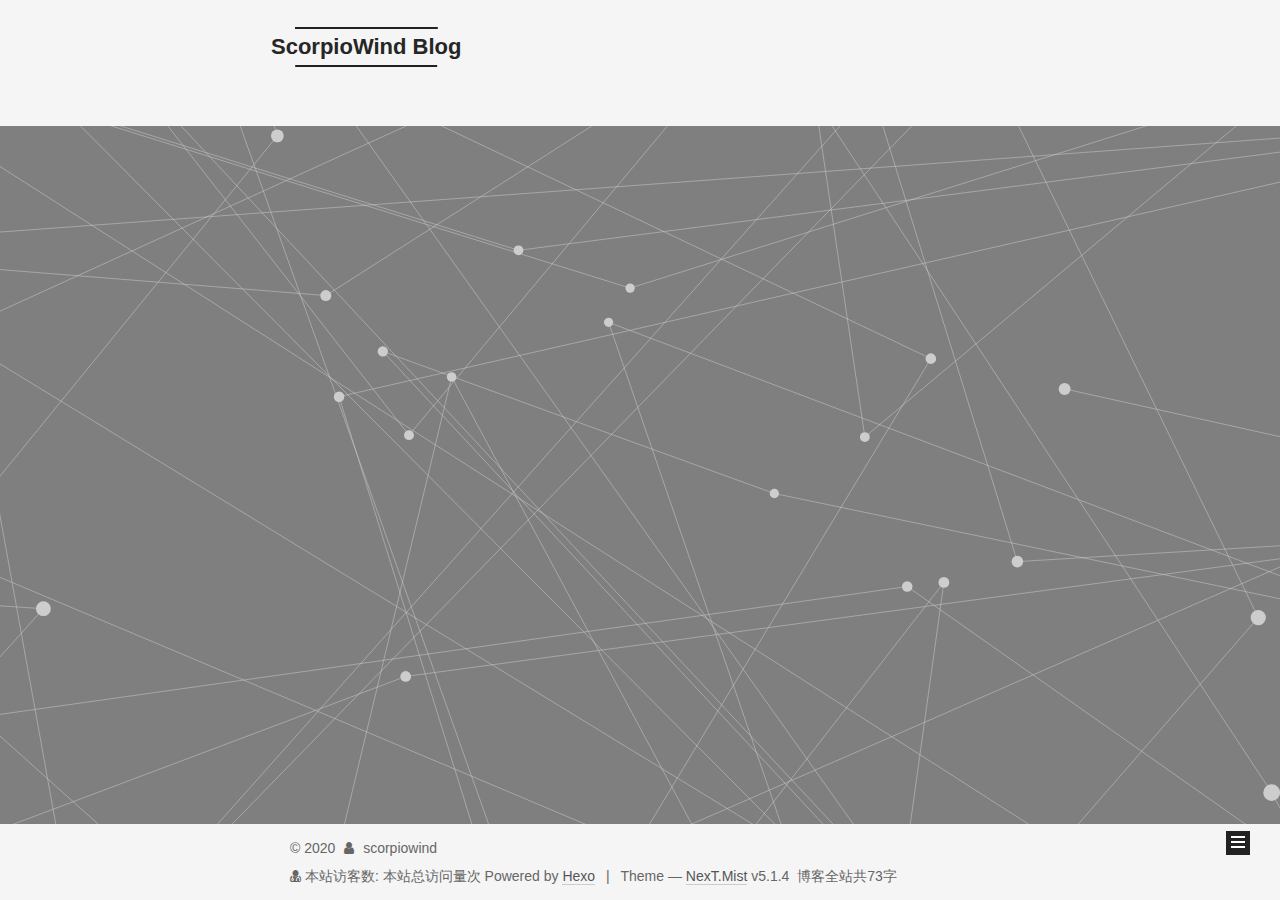
==== commit 1ad10996: "Site updated: 2020-04-26 14:29:31" ====
--- a/index.html
+++ b/index.html
@@ -493,7 +493,7 @@
 
     <footer id="footer" class="footer">
       <div class="footer-inner">
-        <script async src="https://dn-lbstatics.qbox.me/busuanzi/2.3/busuanzi.pure.mini.js"></script>
+        <script async src="https://busuanzi.ibruce.info/busuanzi/2.3/busuanzi.pure.mini.js"></script>
 <div class="copyright">&copy; <span itemprop="copyrightYear">2020</span>
   <span class="with-love">
     <i class="fa fa-user"></i>
